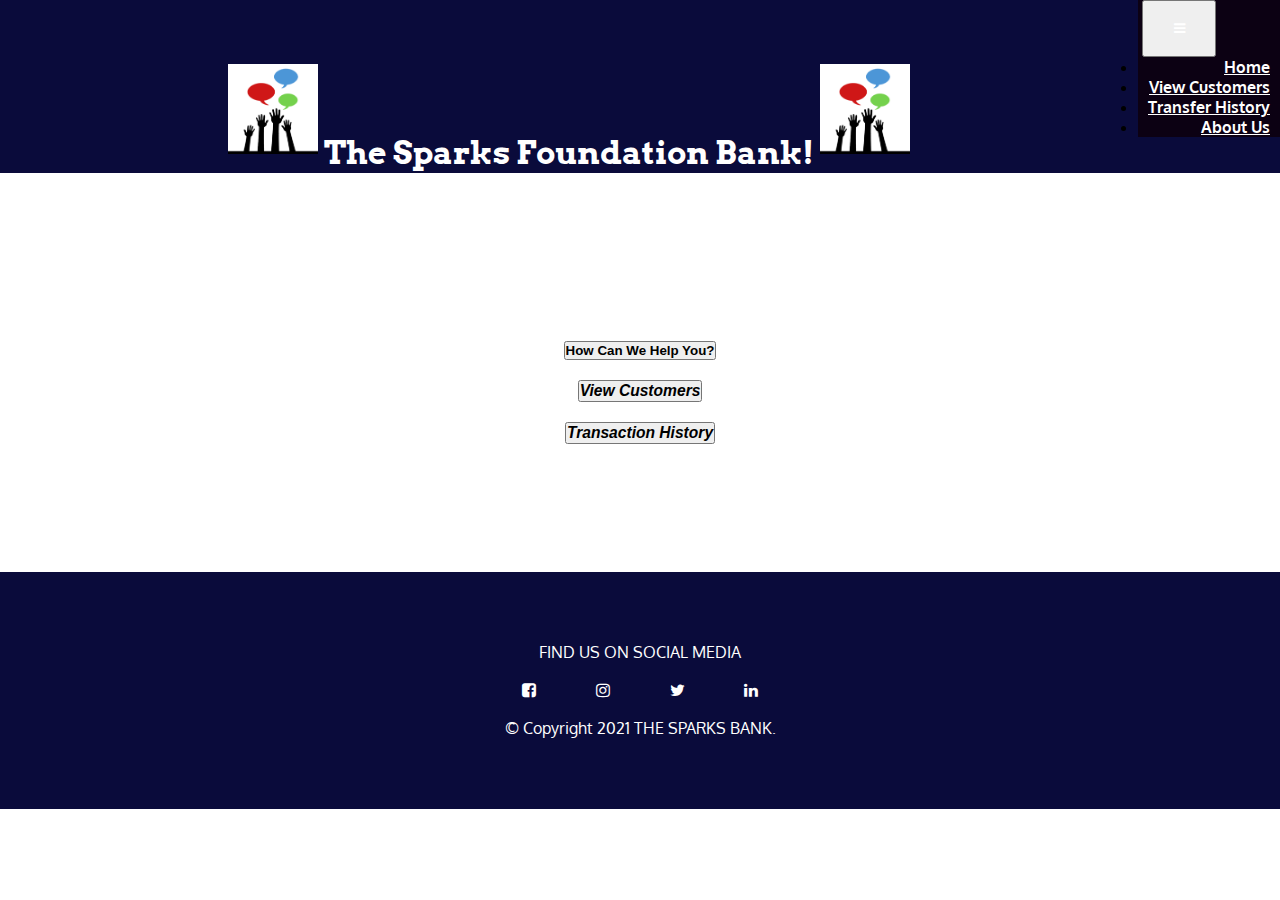
==== index.html @ be70c9a9 "Add project files" ====
<html>
<head>
<title>Basic Banking System</title>
<link rel="stylesheet" href="style.css" >
<!-- CSS -->
<link rel="stylesheet" 
href="https://cdn.jsdelivr.net/npm/bootstrap@4.5.3/dist/css/bootstrap.min.css" integrity="sha384-TX8t27EcRE3e/ihU7zmQxVncDAy5uIKz4rEkgIXeMed4M0jlfIDPvg6uqKI2xXr2" crossorigin="anonymous">
<script src="https://code.jquery.com/jquery-3.5.1.slim.min.js" integrity="sha384-DfXdz2htPH0lsSSs5nCTpuj/zy4C+OGpamoFVy38MVBnE+IbbVYUew+OrCXaRkfj" crossorigin="anonymous"></script>
<script src="https://cdn.jsdelivr.net/npm/bootstrap@4.5.3/dist/js/bootstrap.bundle.min.js" integrity="sha384-ho+j7jyWK8fNQe+A12Hb8AhRq26LrZ/JpcUGGOn+Y7RsweNrtN/tE3MoK7ZeZDyx" crossorigin="anonymous"></script>
 <!-- Google fonts -->
  <link href="https://fonts.googleapis.com/css2?family=Ubuntu&display=swap" rel="stylesheet">
  <link href="https://fonts.googleapis.com/css2?family=Montserrat:ital,wght@1,300&display=swap" rel="stylesheet">
  <link href="https://fonts.googleapis.com/css2?family=Oxygen:wght@300;400;700&display=swap" rel="stylesheet"
          type='text/css'>
  <link href="https://fonts.googleapis.com/css2?family=Arvo:ital,wght@1,700&display=swap" rel="stylesheet">

  
  <!--logo-->
  <link rel="stylesheet" href="https://cdnjs.cloudflare.com/ajax/libs/font-awesome/4.7.0/css/font-awesome.min.css">

  <link rel="stylesheet" href="https://unpkg.com/aos@next/dist/aos.css"/>
  
</head>
<body onload="loader()">


  <!-- loader for splash screen -->
  <div id="loading"></div>
<section id="nav-bar">
<nav class="navbar navbar-expand-lg navbar-light">
  <a class="navbar-brand" href="#"><img src=""></a>
  <button class="navbar-toggler" type="button" data-toggle="collapse" data-target="#navbarNav" aria-controls="navbarNav" aria-expanded="false" aria-label="Toggle navigation">
    <i class="fa fa-bars"="true"></i>
  </button>
  <div class="collapse navbar-collapse" id="navbarNavDropdown">
              <ul class="navbar-nav">
                <li class="nav-item">
                 <!-- <a class="nav-link text-white" href="/">Home <span class="sr-only">(current)</span></a>-->
				  <a class="nav-link" href="index.html">Home<span class="sr-only">(current)</span></a>
                </li>
                <li class="nav-item">
                  <a class="nav-link" href="customer.html">View Customers </a>
                 </li>
                 </li>
                <li class="nav-item">
                  <a class="nav-link" href="customer.html">Transfer History</a>
                </li>
<li class="nav-item">
  <a class="nav-link" href="bank.html">About Us</a>
</li>
	  </ul>
  </div>
</nav>
</section>

<!--banner section-->
<section id="main" class="coloured-section">
  <div class="container">
    
    <h1>
   <img src="logo for website.png" width="90px" height="90px">
      The Sparks Foundation Bank!
      <img src="logo for website.png" width="90px" height="90px">
    </h1>
  </div>
</section>



  <section id="features" class="white-section">
  <br>
  <br>
    <button type="button" class="btn btn-dark btn-lg download-button"><h4 class="text">How Can We Help You?</h4></button><br><br>
    
    <a href="customer.html"><button type="button" class="btn btn-dark btn-lg download-button"><h3 class="text"><i>View Customers</i></h3></button></a><br><br>
    <a href="customer.html"><button type="button" class="btn btn-dark btn-lg download-button"></i> <h3 class="text"><i>Transaction History</i></h3></button></a><br>
  </section>
</section>

  <!-- Footer -->

  <footer id="footer" class="coloured-section">
  <p>FIND US ON SOCIAL MEDIA</p>
<link rel="stylesheet" href="https://cdnjs.cloudflare.com/ajax/libs/font-awesome/4.7.0/css/font-awesome.min.css">
    <i class="social-icon fa fa-facebook-square"aria-hidden></i>
    <i class="social-icon fa fa-instagram" aria-hidden="true"></i>
	<i class="social-icon fa fa-twitter" aria-hidden="true"></i>
    <i class="social-icon fa fa-linkedin" aria-hidden="true"></i>
		<p>© Copyright 2021 THE SPARKS BANK.</p>
  </footer>
  <script>
    var preloader = document.getElementById("loading");
    function loader(){
      preloader.style.display = 'none';
    }
  </script>

  <script src="script.js"></script>
  <script src="https://code.jquery.com/jquery-3.2.1.slim.min.js"></script>
  <script src="https://unpkg.com/popper.js@1.12.6/dist/umd/popper.js"></script>
  <script src="https://unpkg.com/bootstrap-material-design@4.1.1/dist/js/bootstrap-material-design.js"></script>

  <!-- aos data  -->
  <script src="https://unpkg.com/aos@next/dist/aos.js"></script>
  <script>
    AOS.init({
      duration: 700,
    });
  </script>
  </body>
</html>
---- style.css ----
*{
	margin:0;
	padding:0;
}
body
{
	font-family:'Oxygen',sans-serif;
}
#nav-bar
{
	background-color:#0c0113;
	position:static;
	top:0;
	z-index:10;
	float: right;
}
.nav-link:hover{
    background-color:blue;
}
.nav-link {
	font-family:'Oxygen',sans-serif;

	
}
.navbar
{
	
    padding: 0 !important;
}
navbar-brand img
{
	height:40px;
	padding-left:20px;
}
.navbar-nav li
{
	padding: 0 10px;
}
.navbar-nav li a
{
color:#fff !important;
font-weight:600;
float:right;
text-align:left;
}
.fa-bars
{
	color:#fff;
	font-size:30p !important;
}
.navbar-toggler
{
	outline:none !important;
}
/*---banner section--*/
#main
{
	text-align: center;
	font-weight: bold ;

background-color:#0a0b3b;
color:#fff;
padding-top:5%;	
}
.container h1 {
	font-family: 'Arvo', serif;
}
.container img{ 
	padding-bottom: 10px;
}

/*---service section---*/
#features1
{
	text-align:center;
	font-family:'Oxygen',sans-serif;
	
}
 #features
 {
     text-align: center;
	 font-family:'Oxygen',sans-serif;
	 padding: 10% 15%; background-image:url("./IMG_15022021_130857_\(1600_x_600_pixel\).jpg");
	
 }
 .features1 h3
{
	text-shadow: royalblue;
	padding:5px;
	margin-top:25px;
	text-transform:uppercase;
	font-family:'Oxygen',sans-serif;
}
#features1 p{
	font-family: 'Montserrat', sans-serif;
	text-align:center;
	text-shadow: royalblue;
	font-weight: bold;
}

.features h3
{
	padding:5px;
	margin-top:25px;
	text-transform:uppercase;
	font-family:'Oxygen',sans-serif;
}
.title::before
{
	font-family: 'Arvo', serif;
	content:'';
	background:#dfdfe7;
	height:5px;
	width:600px;
	margin-left:auto;
	margin-right:auto;
	display:block;
	transform:translatey(63px);
}
.title::after
{
	font-family: 'Arvo', serif;
	content:'';
	background:#e9e9ee;
	height:10px;
	width:50px;
	margin-left:auto;
	margin-right:auto;
    margin-bottom:40px;
	transform:translatey(8px);
}
#features .btn-primary
{
	box-shadow:none;
	padding:10px 25px;
	border:none;
	align-content: center;
	background-image:linear-gradient(to right,#a517ba,#5f1782)
}
/* Action*/
  #action{
    background-color:#0a0b3b;
    padding: 7.5% 15%;
    text-align: center;
	font-family: 'Arvo', serif;
    line-height: 1.5;
    color: #fff;
  }
  .main{
    font-size: 3rem;
    line-height: 1.5;
    padding: 10px 0px;
  }
.fa {
  padding: 20px;
  font-size: 30px;
  width: 30px;
  text-align: center;
  text-decoration: none;
  border-radius: 50%;
}

/* footer */
#footer{
	font-family:'Oxygen',sans-serif;
	background-color:#0a0b3b;
    color:#fff;
    padding: 5.5% 25%;
    text-align: center;
}
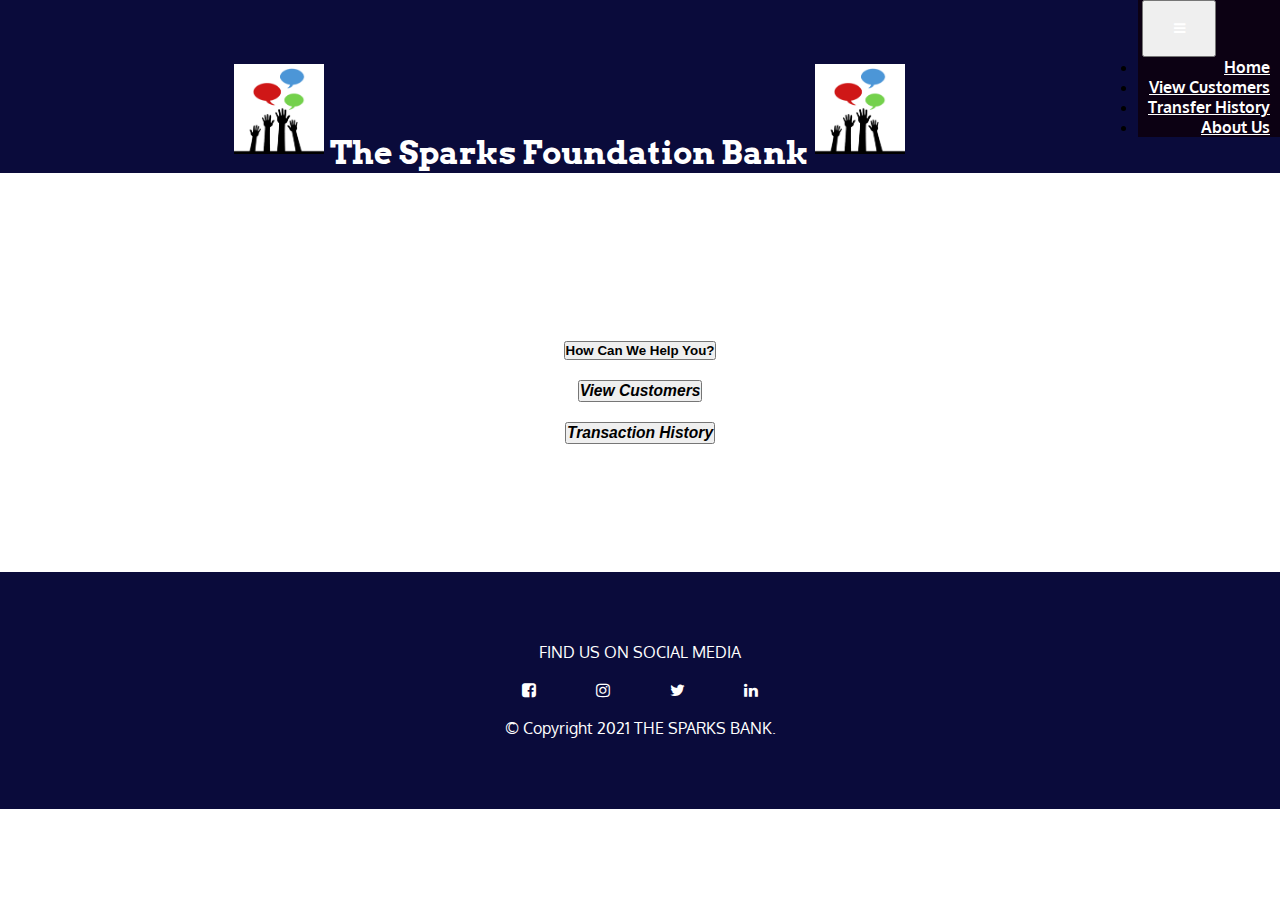
==== commit 22d6b737: "Update index.html" ====
--- a/index.html
+++ b/index.html
@@ -59,7 +59,7 @@
     
     <h1>
    <img src="logo for website.png" width="90px" height="90px">
-      The Sparks Foundation Bank!
+      The Sparks Foundation Bank
       <img src="logo for website.png" width="90px" height="90px">
     </h1>
   </div>
@@ -108,4 +108,4 @@
     });
   </script>
   </body>
-</html>+</html>
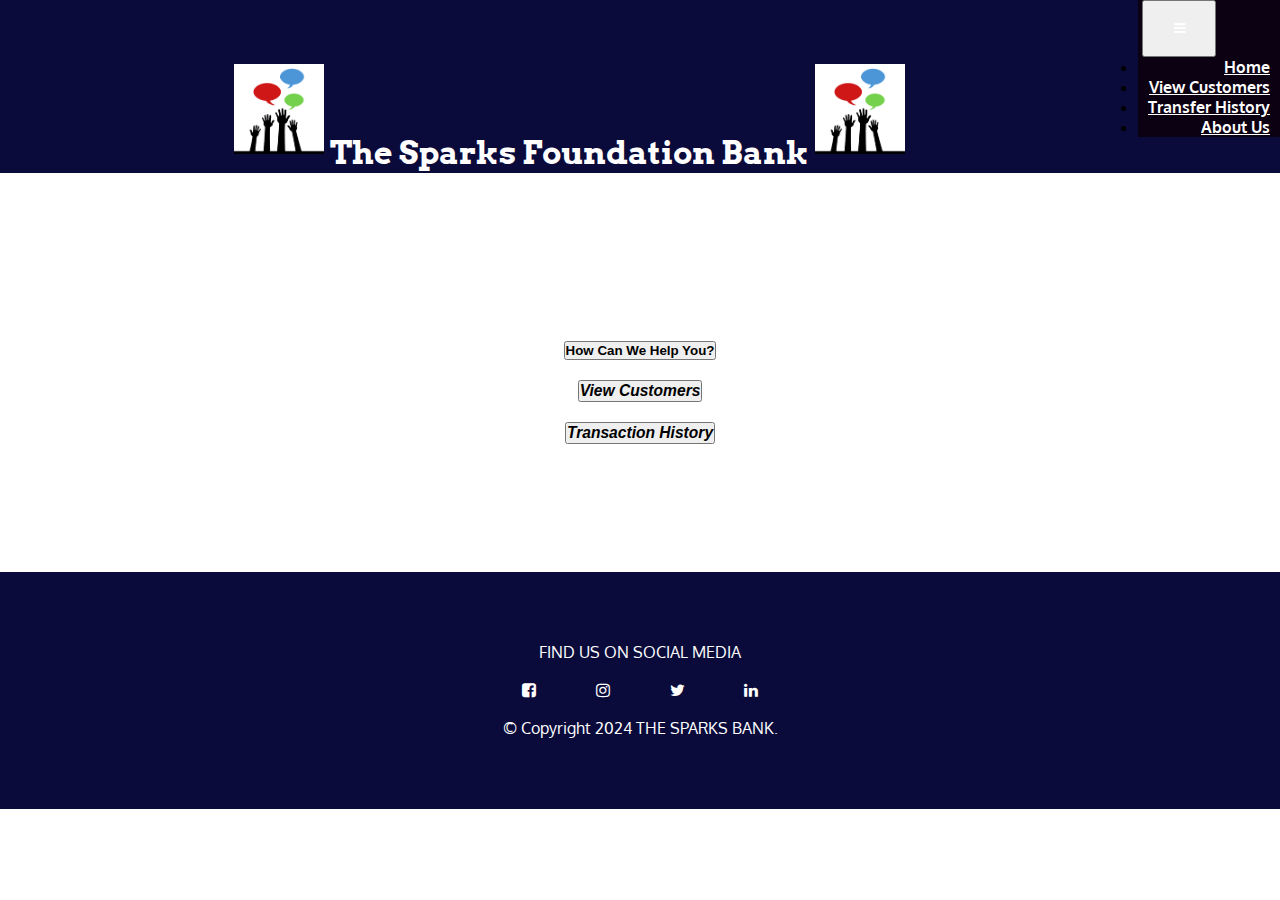
==== commit 1a8da0ba: "Update index.html" ====
--- a/index.html
+++ b/index.html
@@ -86,7 +86,7 @@
     <i class="social-icon fa fa-instagram" aria-hidden="true"></i>
 	<i class="social-icon fa fa-twitter" aria-hidden="true"></i>
     <i class="social-icon fa fa-linkedin" aria-hidden="true"></i>
-		<p>© Copyright 2021 THE SPARKS BANK.</p>
+		<p>© Copyright 2024 THE SPARKS BANK.</p>
   </footer>
   <script>
     var preloader = document.getElementById("loading");
